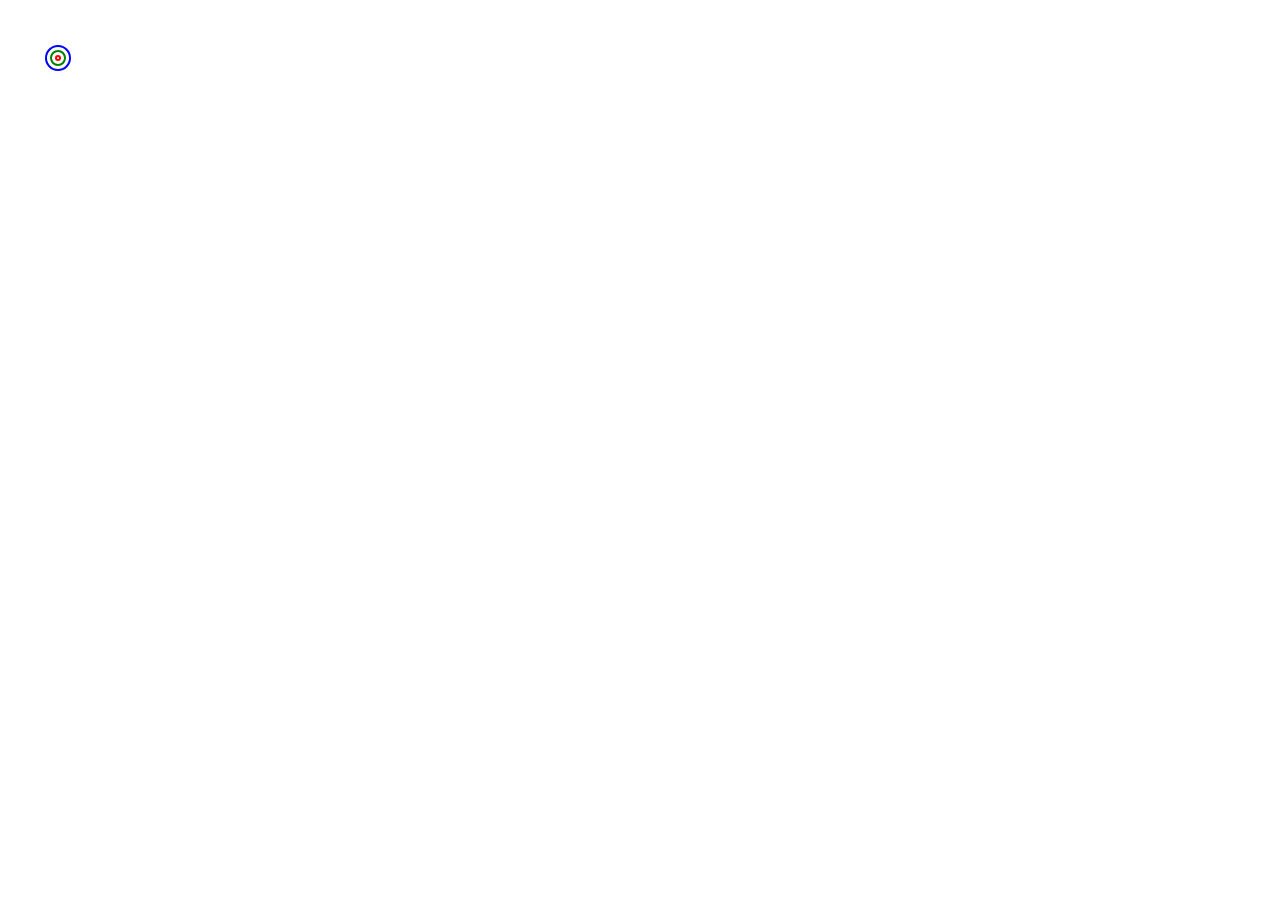
==== fakerExample/index.html @ fa0f4143 "changed title" ====
<!doctype html>
<html>
<head>
	<title>Fake Sensors Example</title>
</head>
<body>

	<svg id="debug" style="fill:none; stroke-width:2px; width:1024px; height:768px;">
		<circle id="red" r="2" style="stroke:red" cx="50" cy="50"/>
		<circle id="green" r="7" style="stroke:green" cx="50" cy="50"/>
		<circle id="blue" r="12" style="stroke:blue" cx="50" cy="50"/>
	</svg>

	<script src="../faker/faker.js"></script>

</body>
</html>
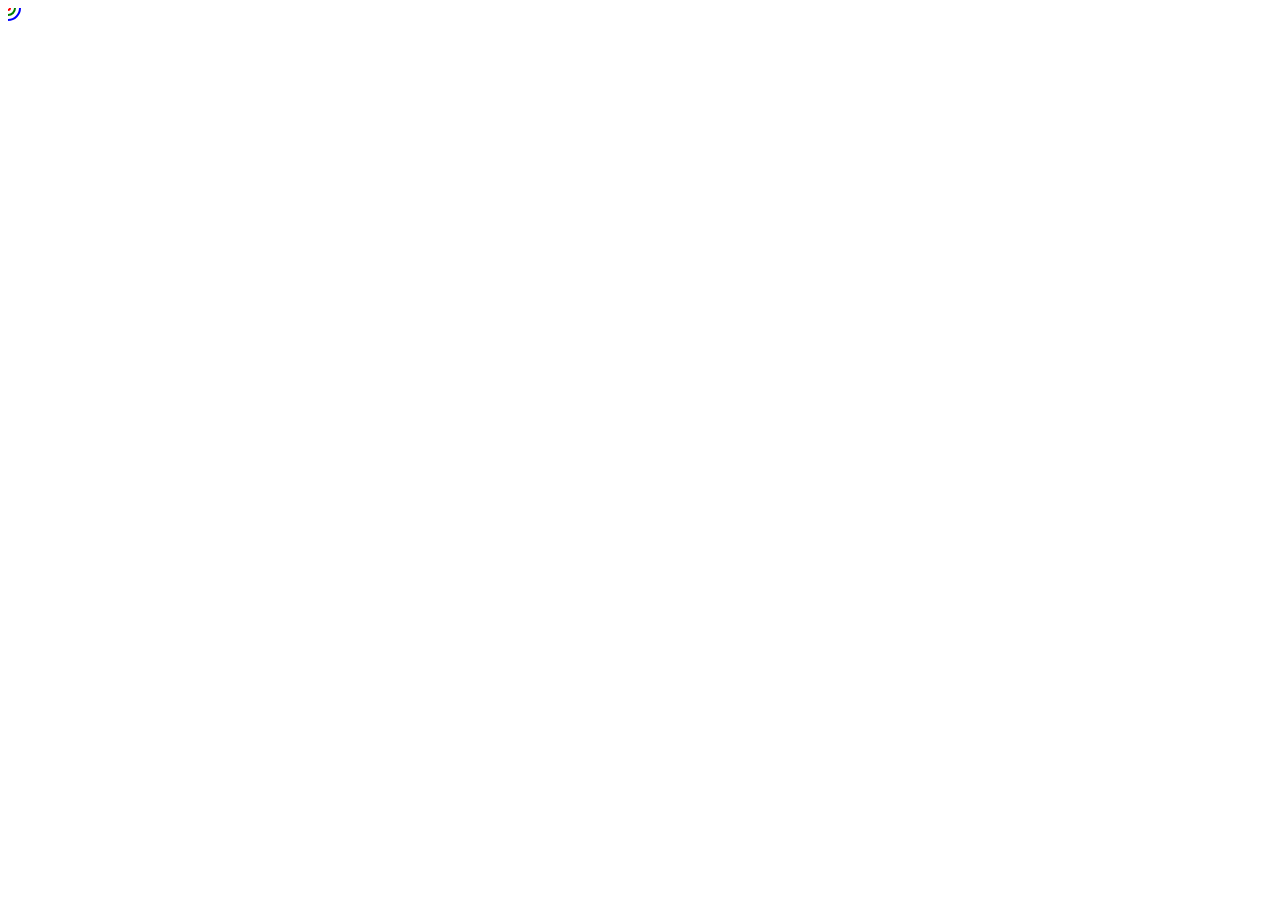
==== commit 11b1ce75: "moved faker js" ====
--- a/fakerExample/index.html
+++ b/fakerExample/index.html
@@ -11,7 +11,7 @@
 		<circle id="blue" r="12" style="stroke:blue" cx="50" cy="50"/>
 	</svg>
 
-	<script src="../faker/faker.js"></script>
+	<script src="../faker.js"></script>
 
 </body>
 </html>
